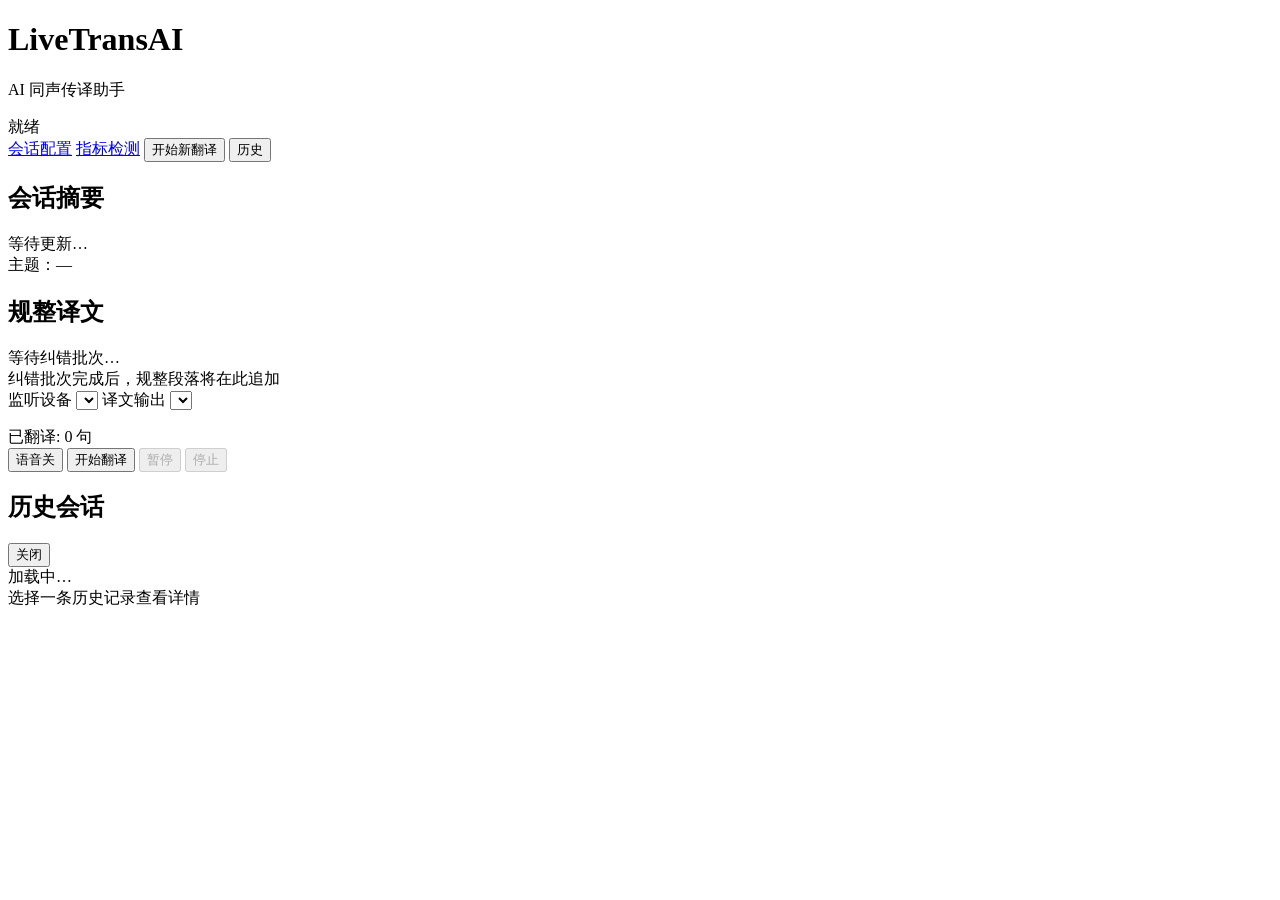
==== frontend/live.html @ 5bf4a1d3 "新增开始页与会话配置预置场景，同传入口迁至" ====
<!doctype html>
<html lang="zh-CN">
  <head>
    <meta charset="utf-8" />
    <meta name="viewport" content="width=device-width, initial-scale=1" />
    <title>同声传译 · LiveTransAI</title>
    <link rel="stylesheet" href="/style.css" />
  </head>
  <body>
    <div class="app">
      <header class="header">
        <div>
          <h1>LiveTransAI</h1>
          <p class="subtitle" id="app-subtitle">AI 同声传译助手</p>
        </div>
        <div id="status-badge" class="status-badge status-ready">就绪</div>
        <a id="btn-glossary-view" class="header-link" href="/setup.html?mode=view">会话配置</a>
        <a class="header-link" href="/metrics.html">指标检测</a>
        <button id="btn-new-session" type="button" class="btn-history">开始新翻译</button>
        <button id="btn-history" type="button" class="btn-history">历史</button>
      </header>

      <main class="main-grid">
        <aside class="left-column">
          <section id="summary-panel" class="summary-panel">
            <div class="summary-header">
              <h2>会话摘要</h2>
              <span id="summary-meta" class="summary-meta">等待更新…</span>
            </div>
            <div id="summary-topic" class="summary-topic">主题：—</div>
            <div class="summary-scroll">
              <div id="summary-terms" class="summary-terms"></div>
              <ul id="summary-bullets" class="summary-bullets"></ul>
            </div>
          </section>

          <section id="formatted-panel" class="formatted-panel">
            <div class="formatted-header">
              <h2>规整译文</h2>
              <span id="formatted-meta" class="formatted-meta">等待纠错批次…</span>
            </div>
            <div id="formatted-content" class="formatted-content">
              <div class="empty-state">纠错批次完成后，规整段落将在此追加</div>
            </div>
          </section>
        </aside>

        <section id="subtitle-list" class="subtitle-list"></section>
      </main>

      <footer class="footer">
        <section id="audio-route-panel" class="audio-route-panel">
          <div id="audio-route-controls" class="audio-route-controls">
            <label class="audio-route-field">
              <span class="audio-route-label">监听设备</span>
              <select id="loopback-select" class="audio-route-select"></select>
            </label>
            <label class="audio-route-field">
              <span class="audio-route-label">译文输出</span>
              <select id="tts-output-select" class="audio-route-select"></select>
            </label>
          </div>
          <p id="audio-route-status" class="audio-route-status hidden"></p>
          <p id="audio-route-hint" class="audio-route-hint"></p>
        </section>
        <div id="metrics-bar" class="metrics-bar">已翻译: 0 句</div>
        <div class="controls">
          <button id="btn-tts" type="button" class="btn-tts" aria-pressed="false" title="播放豆包同声传译中文语音">语音关</button>
          <button id="btn-start" type="button">开始翻译</button>
          <button id="btn-pause" type="button" disabled>暂停</button>
          <button id="btn-stop" type="button" disabled>停止</button>
        </div>
      </footer>
    </div>

    <div id="history-overlay" class="history-overlay hidden" aria-hidden="true">
      <div class="history-panel">
        <div class="history-header">
          <h2>历史会话</h2>
          <button id="btn-history-close" type="button" class="btn-history-close">关闭</button>
        </div>
        <div class="history-body">
          <aside id="history-list" class="history-list">
            <div class="empty-state">加载中…</div>
          </aside>
          <section id="history-detail" class="history-detail">
            <div class="empty-state">选择一条历史记录查看详情</div>
          </section>
        </div>
      </div>
    </div>
    <script src="/glossary.js"></script>
    <script src="/tts.js"></script>
    <script src="/app.js"></script>
  </body>
</html>
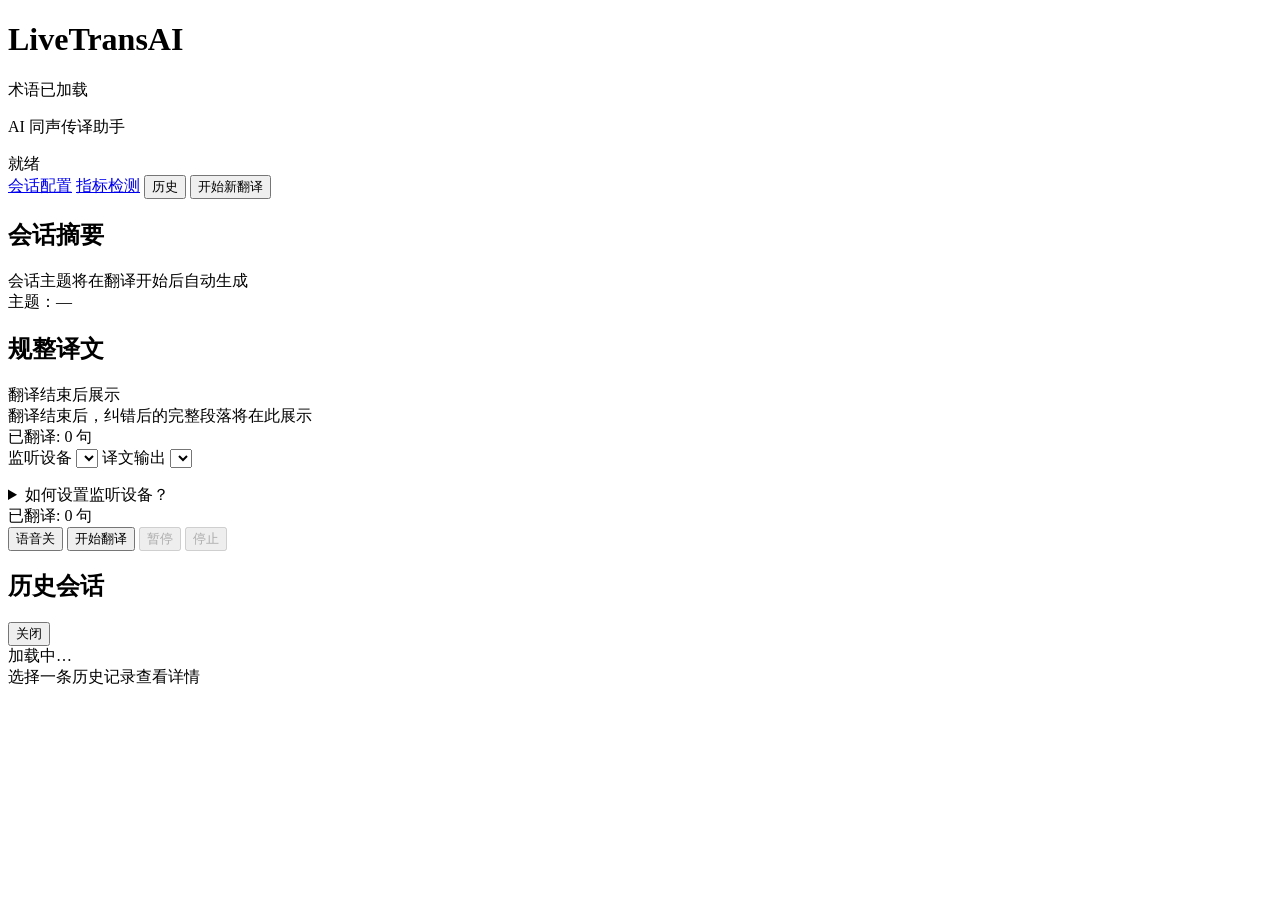
==== commit 116793a8: "主页面前端美化" ====
--- a/frontend/live.html
+++ b/frontend/live.html
@@ -9,23 +9,29 @@
   <body>
     <div class="app">
       <header class="header">
-        <div>
-          <h1>LiveTransAI</h1>
+        <div class="header-brand">
+          <div class="header-title-row">
+            <h1>LiveTransAI</h1>
+            <span id="session-scenario-chip" class="session-scenario-chip hidden"></span>
+            <span id="session-config-pill" class="session-config-pill hidden">术语已加载</span>
+          </div>
           <p class="subtitle" id="app-subtitle">AI 同声传译助手</p>
         </div>
-        <div id="status-badge" class="status-badge status-ready">就绪</div>
-        <a id="btn-glossary-view" class="header-link" href="/setup.html?mode=view">会话配置</a>
-        <a class="header-link" href="/metrics.html">指标检测</a>
-        <button id="btn-new-session" type="button" class="btn-history">开始新翻译</button>
-        <button id="btn-history" type="button" class="btn-history">历史</button>
+        <div class="header-actions">
+          <div id="status-badge" class="status-badge status-ready">就绪</div>
+          <a id="btn-glossary-view" class="header-link" href="/setup-view.html">会话配置</a>
+          <a class="header-link" href="/metrics.html">指标检测</a>
+          <button id="btn-history" type="button" class="btn-header-secondary">历史</button>
+          <button id="btn-new-session" type="button" class="btn-header-secondary">开始新翻译</button>
+        </div>
       </header>
 
       <main class="main-grid">
         <aside class="left-column">
-          <section id="summary-panel" class="summary-panel">
+          <section id="summary-panel" class="summary-panel panel-accent-summary">
             <div class="summary-header">
               <h2>会话摘要</h2>
-              <span id="summary-meta" class="summary-meta">等待更新…</span>
+              <span id="summary-meta" class="summary-meta">会话主题将在翻译开始后自动生成</span>
             </div>
             <div id="summary-topic" class="summary-topic">主题：—</div>
             <div class="summary-scroll">
@@ -34,18 +40,21 @@
             </div>
           </section>
 
-          <section id="formatted-panel" class="formatted-panel">
+          <section id="formatted-panel" class="formatted-panel panel-accent-formatted">
             <div class="formatted-header">
               <h2>规整译文</h2>
-              <span id="formatted-meta" class="formatted-meta">等待纠错批次…</span>
+              <span id="formatted-meta" class="formatted-meta">翻译结束后展示</span>
             </div>
             <div id="formatted-content" class="formatted-content">
-              <div class="empty-state">纠错批次完成后，规整段落将在此追加</div>
+              <div class="empty-state">翻译结束后，纠错后的完整段落将在此展示</div>
             </div>
           </section>
         </aside>
 
-        <section id="subtitle-list" class="subtitle-list"></section>
+        <section class="subtitle-panel">
+          <div id="subtitle-metrics-bar" class="subtitle-metrics-bar hidden">已翻译: 0 句</div>
+          <div id="subtitle-list" class="subtitle-list"></div>
+        </section>
       </main>
 
       <footer class="footer">
@@ -61,14 +70,17 @@
             </label>
           </div>
           <p id="audio-route-status" class="audio-route-status hidden"></p>
-          <p id="audio-route-hint" class="audio-route-hint"></p>
+          <details id="audio-route-hint-wrap" class="audio-hint-details">
+            <summary>如何设置监听设备？</summary>
+            <p id="audio-route-hint" class="audio-route-hint"></p>
+          </details>
         </section>
         <div id="metrics-bar" class="metrics-bar">已翻译: 0 句</div>
         <div class="controls">
           <button id="btn-tts" type="button" class="btn-tts" aria-pressed="false" title="播放豆包同声传译中文语音">语音关</button>
           <button id="btn-start" type="button">开始翻译</button>
-          <button id="btn-pause" type="button" disabled>暂停</button>
-          <button id="btn-stop" type="button" disabled>停止</button>
+          <button id="btn-pause" type="button" class="btn-secondary" disabled>暂停</button>
+          <button id="btn-stop" type="button" class="btn-secondary" disabled>停止</button>
         </div>
       </footer>
     </div>
@@ -90,6 +102,7 @@
       </div>
     </div>
     <script src="/glossary.js"></script>
+    <script src="/demo-scenarios/scenarios.js"></script>
     <script src="/tts.js"></script>
     <script src="/app.js"></script>
   </body>
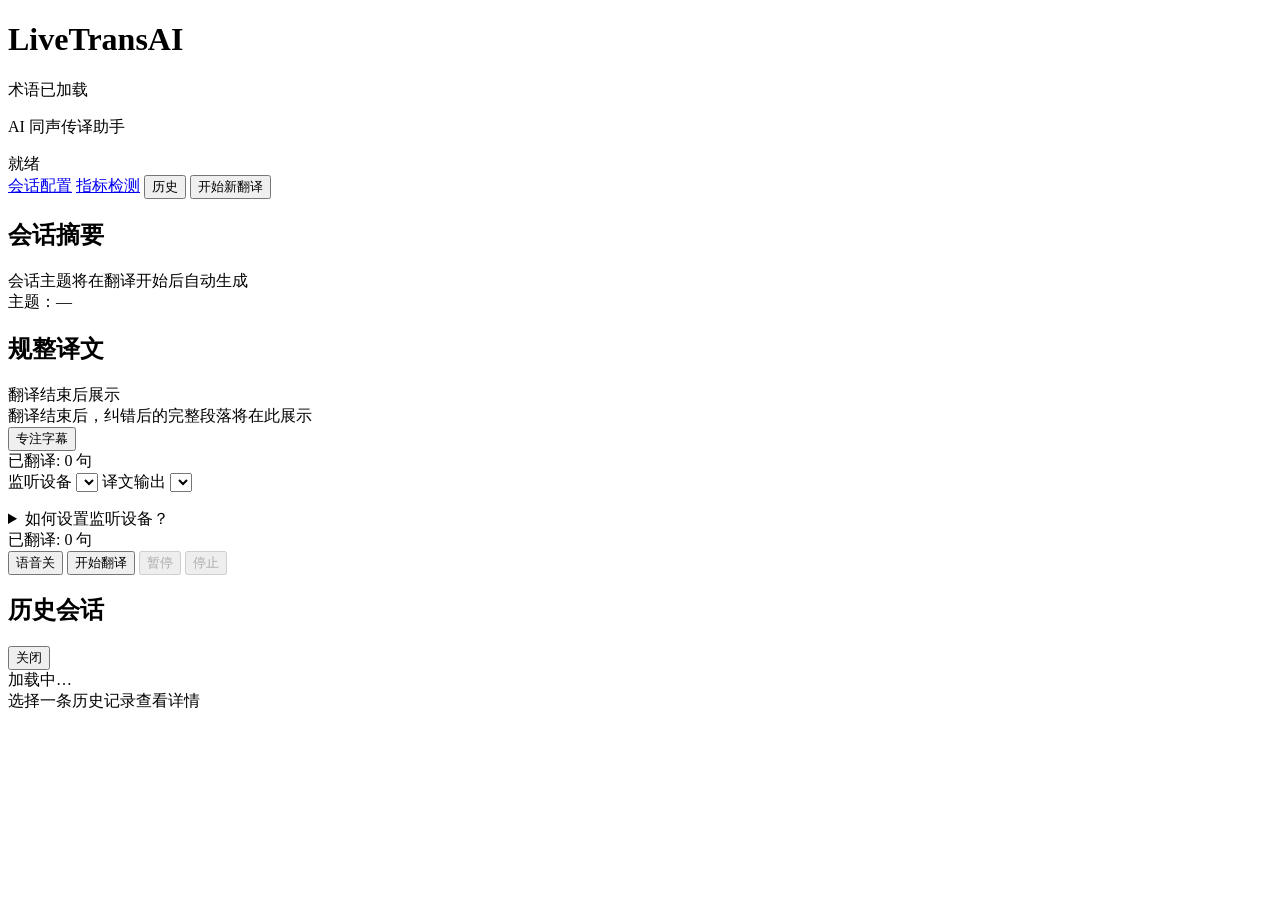
==== commit 5da2001e: "新增专注字幕模式" ====
--- a/frontend/live.html
+++ b/frontend/live.html
@@ -52,6 +52,17 @@
         </aside>
 
         <section class="subtitle-panel">
+          <div class="subtitle-panel-toolbar">
+            <button
+              id="btn-subtitle-focus"
+              type="button"
+              class="btn-subtitle-focus"
+              aria-pressed="false"
+              title="隐藏摘要与控制区，放大字幕"
+            >
+              专注字幕
+            </button>
+          </div>
           <div id="subtitle-metrics-bar" class="subtitle-metrics-bar hidden">已翻译: 0 句</div>
           <div id="subtitle-list" class="subtitle-list"></div>
         </section>
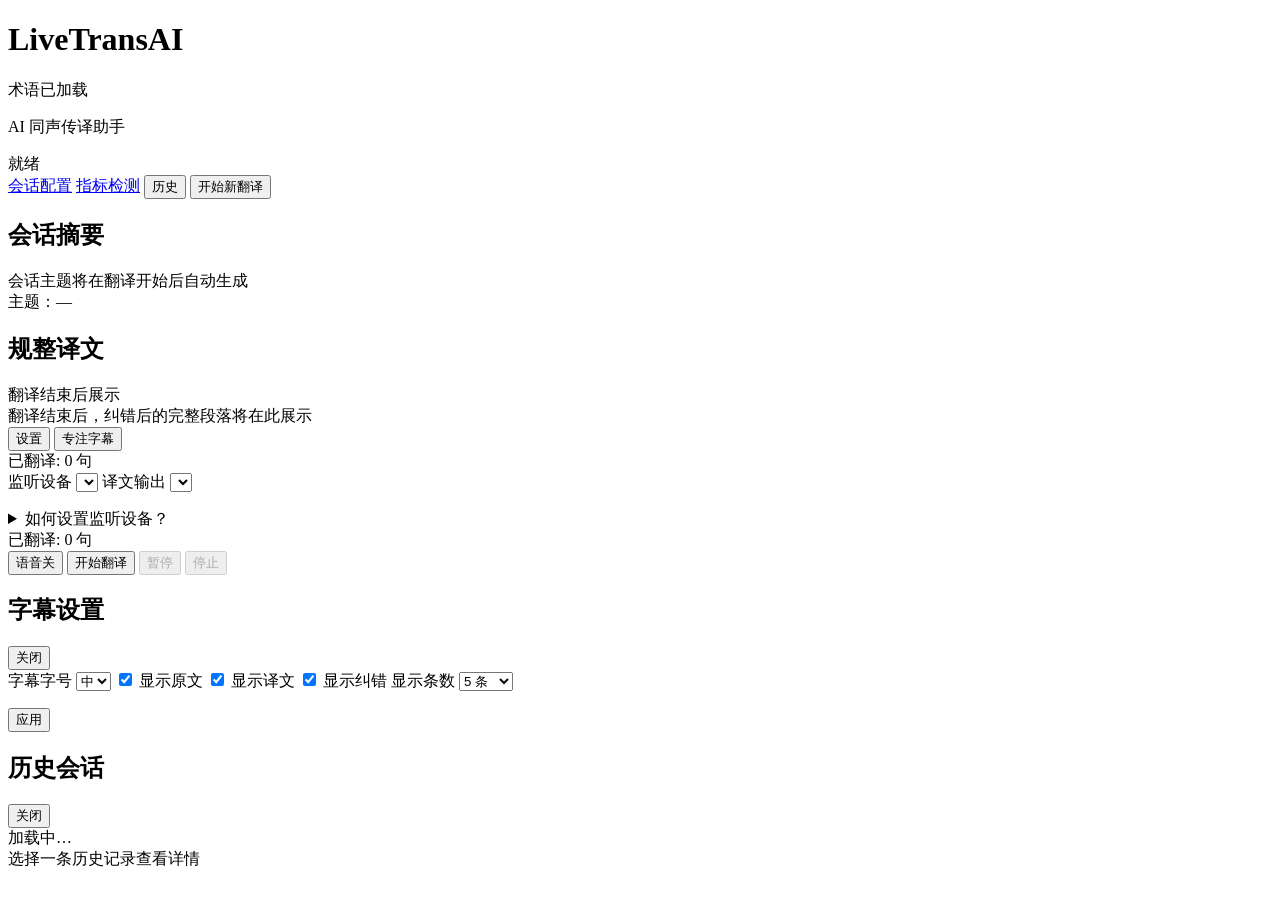
==== commit 71a2b233: "新增专注模式设置" ====
--- a/frontend/live.html
+++ b/frontend/live.html
@@ -53,15 +53,25 @@
 
         <section class="subtitle-panel">
           <div class="subtitle-panel-toolbar">
-            <button
-              id="btn-subtitle-focus"
-              type="button"
-              class="btn-subtitle-focus"
-              aria-pressed="false"
-              title="隐藏摘要与控制区，放大字幕"
-            >
-              专注字幕
-            </button>
+            <div class="subtitle-panel-toolbar-actions">
+              <button
+                id="btn-subtitle-settings"
+                type="button"
+                class="btn-subtitle-settings hidden"
+                title="专注模式字幕显示设置"
+              >
+                设置
+              </button>
+              <button
+                id="btn-subtitle-focus"
+                type="button"
+                class="btn-subtitle-focus"
+                aria-pressed="false"
+                title="隐藏摘要与控制区，放大字幕"
+              >
+                专注字幕
+              </button>
+            </div>
           </div>
           <div id="subtitle-metrics-bar" class="subtitle-metrics-bar hidden">已翻译: 0 句</div>
           <div id="subtitle-list" class="subtitle-list"></div>
@@ -96,6 +106,55 @@
       </footer>
     </div>
 
+    <div id="subtitle-settings-overlay" class="subtitle-settings-overlay hidden" aria-hidden="true">
+      <div class="subtitle-settings-panel">
+        <div class="subtitle-settings-header">
+          <h2>字幕设置</h2>
+          <button id="btn-subtitle-settings-close" type="button" class="btn-subtitle-settings-close">
+            关闭
+          </button>
+        </div>
+        <form id="subtitle-settings-form" class="subtitle-settings-form">
+          <label class="subtitle-settings-field">
+            <span class="subtitle-settings-label">字幕字号</span>
+            <select id="focus-settings-font-size" class="subtitle-settings-select">
+              <option value="small">小</option>
+              <option value="medium" selected>中</option>
+              <option value="large">大</option>
+            </select>
+          </label>
+          <label class="subtitle-settings-field subtitle-settings-check">
+            <input id="focus-settings-show-source" type="checkbox" checked />
+            <span>显示原文</span>
+          </label>
+          <label class="subtitle-settings-field subtitle-settings-check">
+            <input id="focus-settings-show-translation" type="checkbox" checked />
+            <span>显示译文</span>
+          </label>
+          <label class="subtitle-settings-field subtitle-settings-check">
+            <input id="focus-settings-show-correction" type="checkbox" checked />
+            <span>显示纠错</span>
+          </label>
+          <label class="subtitle-settings-field">
+            <span class="subtitle-settings-label">显示条数</span>
+            <select id="focus-settings-visible-count" class="subtitle-settings-select">
+              <option value="1">1 条</option>
+              <option value="3">3 条</option>
+              <option value="5" selected>5 条</option>
+              <option value="10">10 条</option>
+              <option value="0">全部</option>
+            </select>
+          </label>
+          <p id="focus-settings-error" class="subtitle-settings-error hidden"></p>
+          <div class="subtitle-settings-actions">
+            <button id="btn-subtitle-settings-apply" type="submit" class="btn-subtitle-settings-apply">
+              应用
+            </button>
+          </div>
+        </form>
+      </div>
+    </div>
+
     <div id="history-overlay" class="history-overlay hidden" aria-hidden="true">
       <div class="history-panel">
         <div class="history-header">
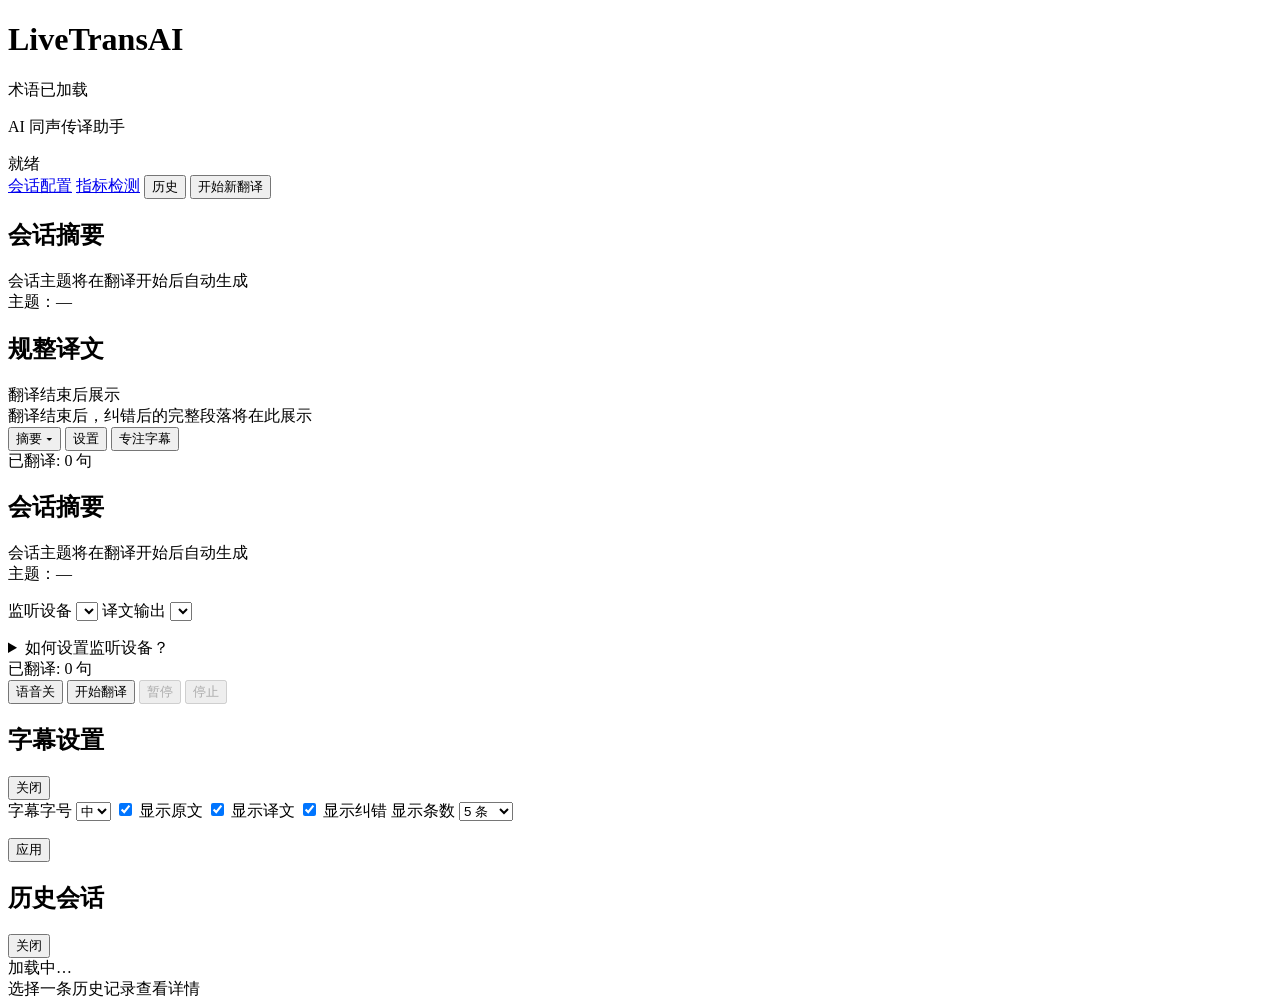
==== commit a3e4f9ea: "新增专注模式的会话摘要抽屉" ====
--- a/frontend/live.html
+++ b/frontend/live.html
@@ -54,6 +54,15 @@
         <section class="subtitle-panel">
           <div class="subtitle-panel-toolbar">
             <div class="subtitle-panel-toolbar-actions">
+              <button
+                id="btn-focus-summary"
+                type="button"
+                class="btn-focus-summary hidden"
+                aria-expanded="false"
+                title="展开/收起会话摘要"
+              >
+                摘要 ▾
+              </button>
               <button
                 id="btn-subtitle-settings"
                 type="button"
@@ -74,6 +83,19 @@
             </div>
           </div>
           <div id="subtitle-metrics-bar" class="subtitle-metrics-bar hidden">已翻译: 0 句</div>
+          <section id="focus-summary-drawer" class="focus-summary-drawer" aria-hidden="true">
+            <div class="focus-summary-drawer-inner summary-panel panel-accent-summary">
+              <div class="summary-header">
+                <h2>会话摘要</h2>
+                <span id="focus-summary-meta" class="summary-meta">会话主题将在翻译开始后自动生成</span>
+              </div>
+              <div id="focus-summary-topic" class="summary-topic">主题：—</div>
+              <div class="summary-scroll">
+                <div id="focus-summary-terms" class="summary-terms"></div>
+                <ul id="focus-summary-bullets" class="summary-bullets"></ul>
+              </div>
+            </div>
+          </section>
           <div id="subtitle-list" class="subtitle-list"></div>
         </section>
       </main>
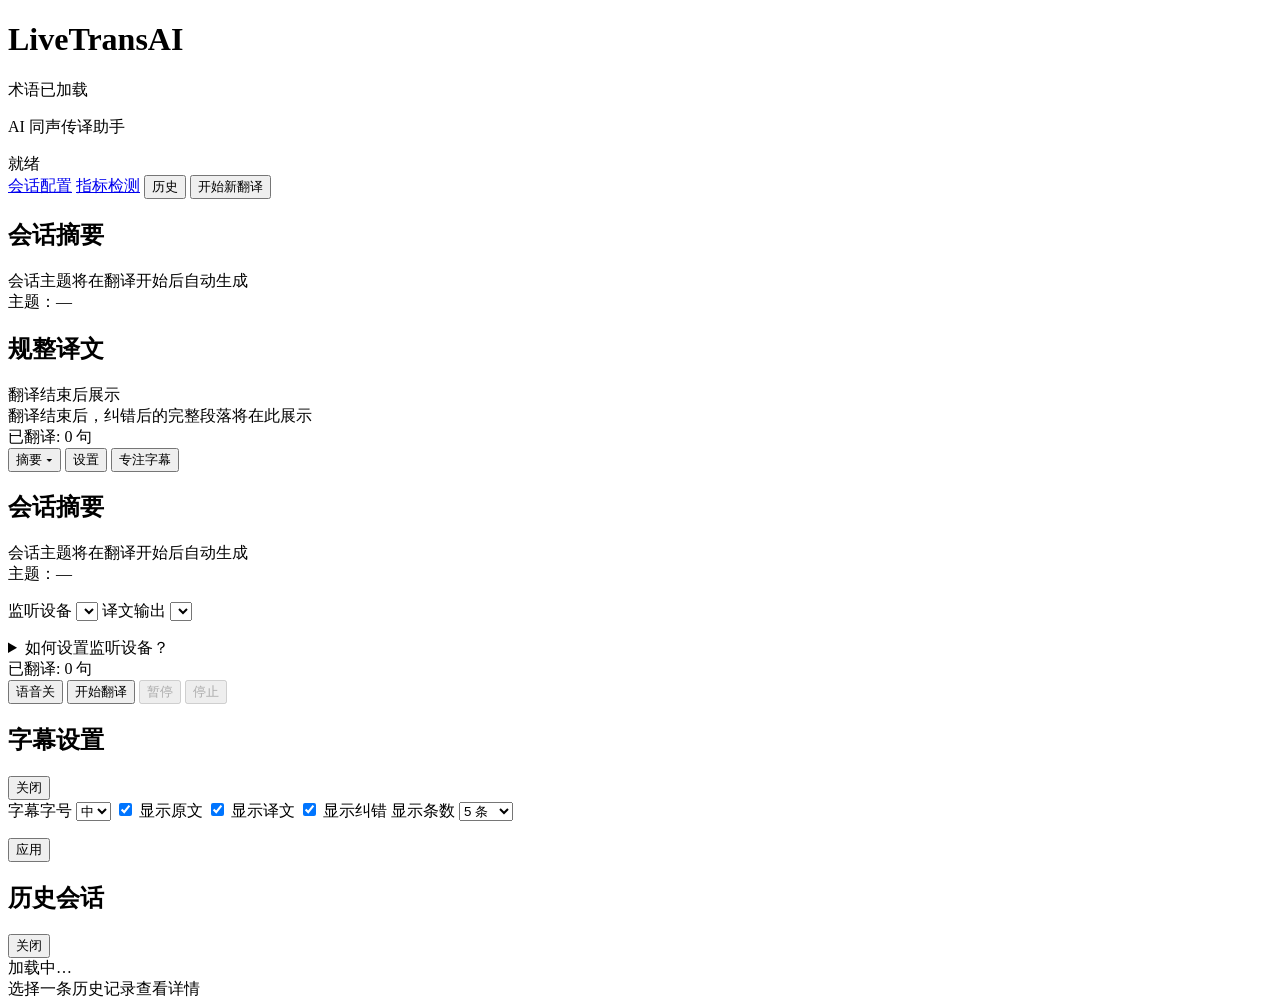
==== commit a0dbab12: "修复专注模式显示栏的问题" ====
--- a/frontend/live.html
+++ b/frontend/live.html
@@ -53,6 +53,7 @@
 
         <section class="subtitle-panel">
           <div class="subtitle-panel-toolbar">
+            <div id="subtitle-metrics-bar" class="subtitle-metrics-bar hidden">已翻译: 0 句</div>
             <div class="subtitle-panel-toolbar-actions">
               <button
                 id="btn-focus-summary"
@@ -82,7 +83,6 @@
               </button>
             </div>
           </div>
-          <div id="subtitle-metrics-bar" class="subtitle-metrics-bar hidden">已翻译: 0 句</div>
           <section id="focus-summary-drawer" class="focus-summary-drawer" aria-hidden="true">
             <div class="focus-summary-drawer-inner summary-panel panel-accent-summary">
               <div class="summary-header">
